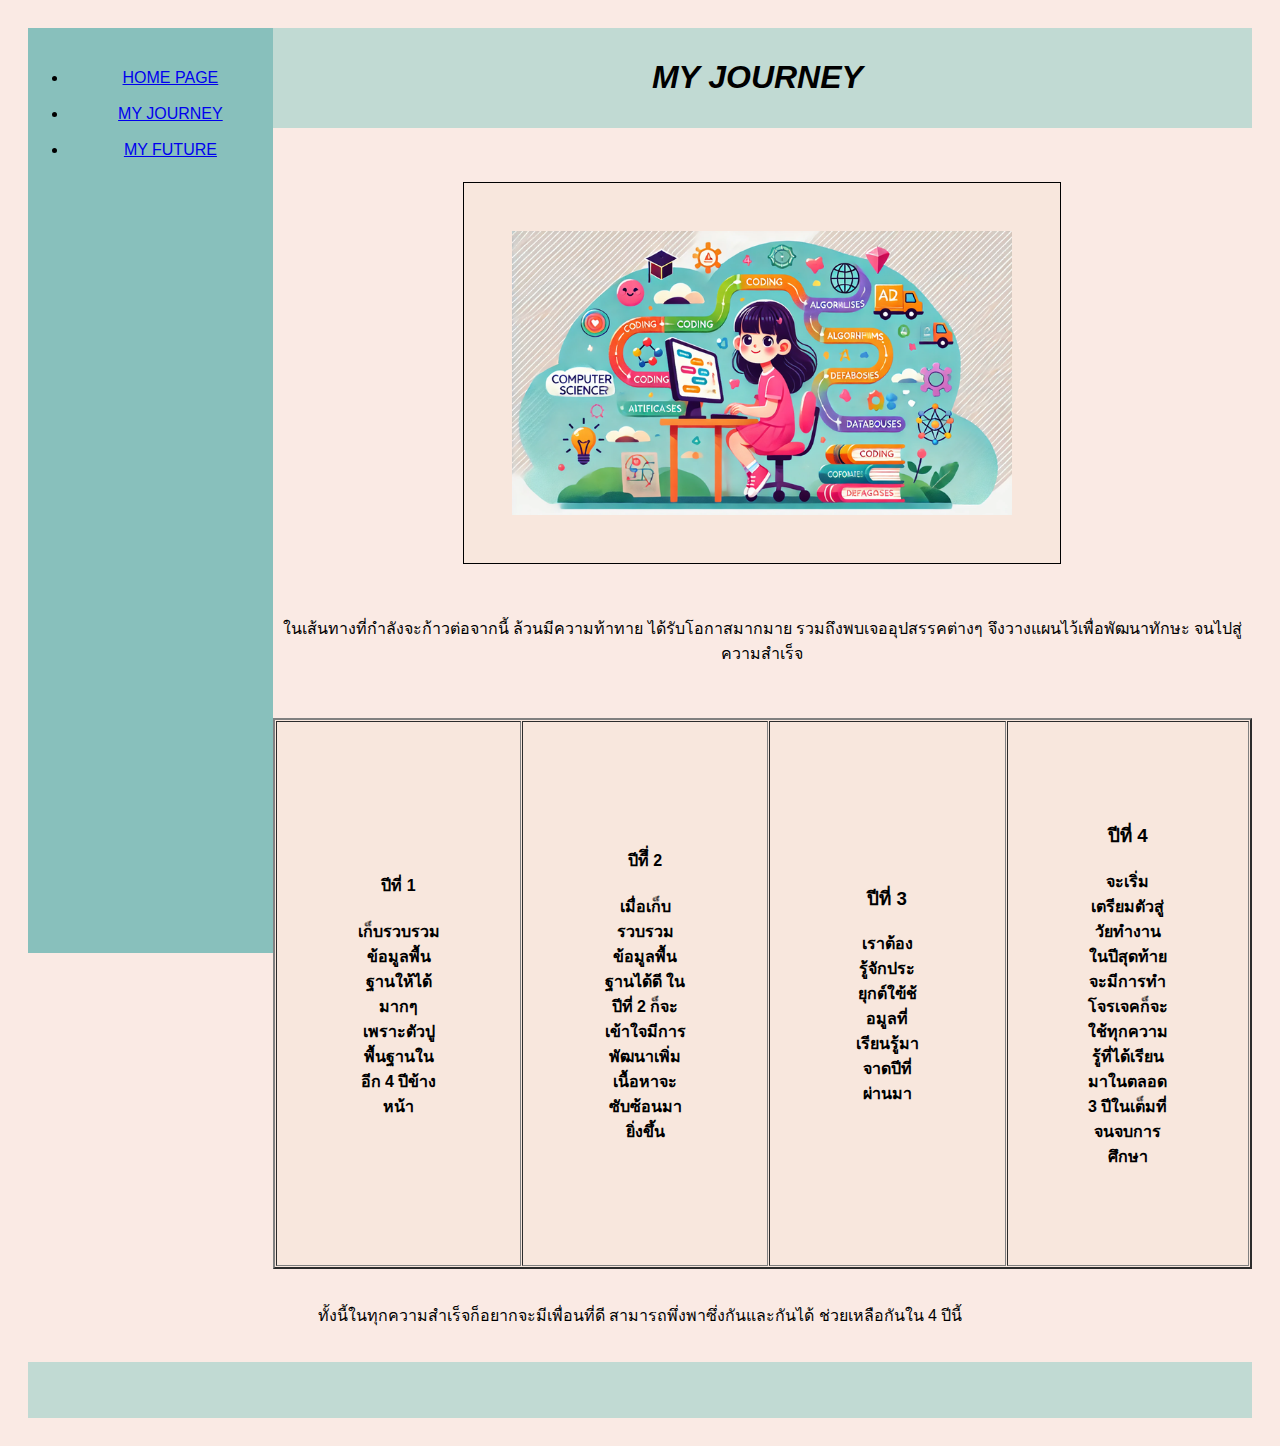
==== myjourney.html @ 1c12f4f7 "coppy folder form assignment 2" ====
<!DOCTYPE html>
<html lang="en">

<haed></haed>
    <title>achiraya website</title>
   <link rel="stylesheet" href="mystyle-myjourney.css">

</haed>

<nav>
    <ul>
    <li><a href="index.html">HOME PAGE</a></li>
    <br>
    <li><a href="myjourney.html">MY JOURNEY</a></li>
    <br>
    <li><a href="myfuture.html">MY FUTURE</a></li>
    </ul>
</nav>

<body>
<center>
    <header>
        <h1><font color="black"><i>MY JOURNEY</i></font></h1>
    
    </header>
</body>
<br>
<br>
<br>
<div class="container"><img src="resouces/mypic4.jpg" width="500"></div>
<br>
<br>
<p> ในเส้นทางที่กำลังจะก้าวต่อจากนี้ ล้วนมีความท้าทาย ได้รับโอกาสมากมาย รวมถึงพบเจออุปสรรคต่างๆ จึงวางแผนไว้เพื่อพัฒนาทักษะ จนไปสู่ความสำเร็จ</p>
<br>
<br>
<table border="2" cellspacing="1" cellpadding="80" width=”100%”>
<tr> 
<th width="100"> <h4>ปีที่ 1</h4>
<p>เก็บรวบรวมข้อมูลพื้นฐานให้ได้มากๆ เพราะตัวปูพื้นฐานในอีก 4 ปีข้างหน้า</p>

</th>
<th width="100"> <h4>ปีทีึ่ 2</h4>
<p>เมื่อเก็บรวบรวมข้อมูลพื้นฐานได้ดี ในปีที่ 2 ก็จะเข้าใจมีการพัฒนาเพิ่ม เนื้อหาจะซับซ้อนมายิ่งขึ้น</p>
</th>
<th width="100"> <h3>ปีที่ 3</h3>
<p>เราต้องรู้จักประยุกต์ใฃ้ช้อมูลที่เรียนรู้มาจาดปีที่ผ่านมา</p>
</th>
<th width="100"> <h3>ปีที่ 4</h3>
<p>จะเริ่มเตรียมตัวสู่วัยทำงาน ในปีสุดท้าย จะมีการทำโจรเจคก็จะใช้ทุกความรู้ที่ได้เรียนมาในตลอด 3 ปีในเต็มที่ จนจบการศึกษา</p>
</th>
</tr>


</table>

<br>
<p>ทั้งนี้ในทุกความสำเร็จก็อยากจะมีเพื่อนที่ดี สามารถพึ่งพาซึ่งกันและกันได้ ช่วยเหลือกันใน 4 ปีนี้</p>
<br>

<footer>
    <br>
    <br>
</footer>


</center>
---- mystyle-myjourney.css ----
html{
    font-family:'Trebuchet MS', 'Lucida Sans Unicode', 'Lucida Grande', 'Lucida Sans', Arial, sans-serif;
}

body{
    background-color: rgb(250, 234, 228);
    background-repeat: no-repeat;
    padding: 20px;
}

header{
    background-color: rgb(193, 218, 211);
    padding: 10px;
}

nav {
    background-color: #88c0bc;
    text-align: center;
    float: left;
    width: 20%;
    height: 100vh;
    padding-top: 25px;
    position: sticky;
    top: 0px;
}

.container {
    background-color: rgb(248, 231, 221);
    max-width: 500px;
    margin: 0 auto;
    border: 1px solid black;
    padding: 3rem;
    display: flex;
    justify-content: center;
    align-items: flex-start;
    border-radius: px;
}

table{
    background-color: rgb(248, 231, 221);
}

footer{
    background-color: rgb(193, 218, 211);
    padding: 10px;
}
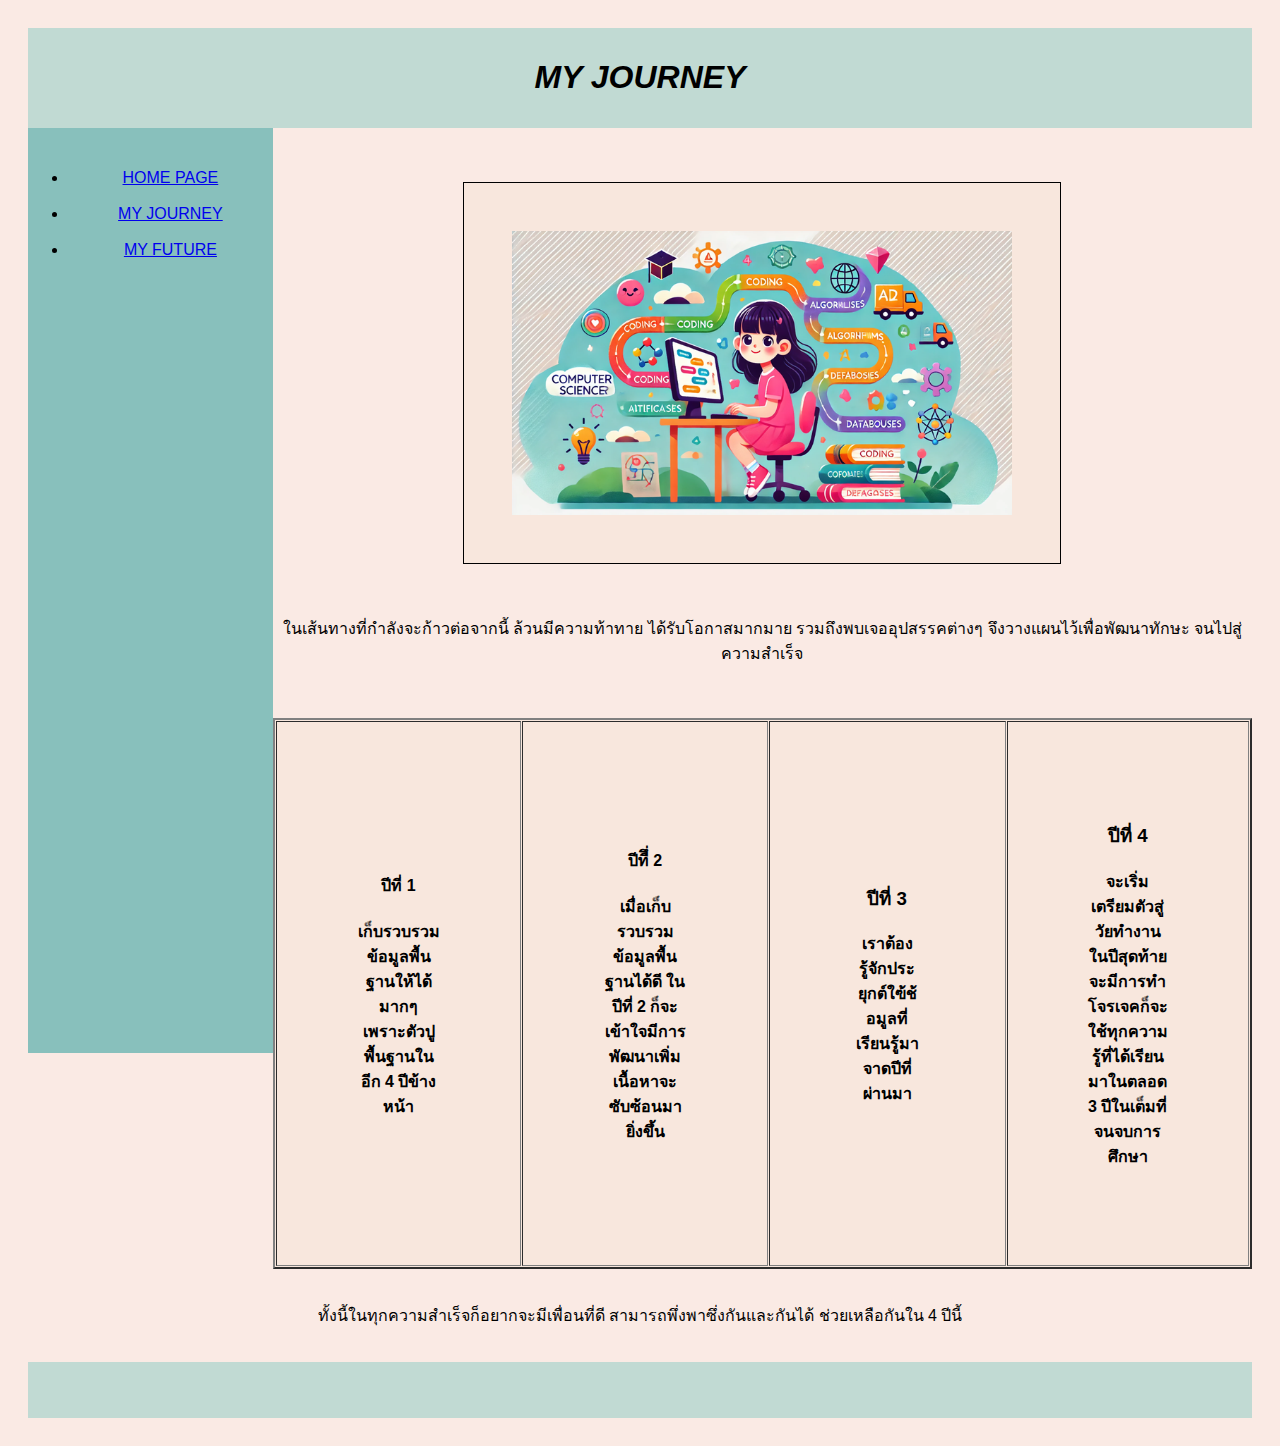
==== commit cceb568b: "add media in myfuture.css and myjourney.css" ====
--- a/myjourney.html
+++ b/myjourney.html
@@ -7,15 +7,6 @@
 
 </haed>
 
-<nav>
-    <ul>
-    <li><a href="index.html">HOME PAGE</a></li>
-    <br>
-    <li><a href="myjourney.html">MY JOURNEY</a></li>
-    <br>
-    <li><a href="myfuture.html">MY FUTURE</a></li>
-    </ul>
-</nav>
 
 <body>
 <center>
@@ -23,6 +14,17 @@
         <h1><font color="black"><i>MY JOURNEY</i></font></h1>
     
     </header>
+
+    <nav>
+        <ul>
+        <li><a href="index.html">HOME PAGE</a></li>
+        <br>
+        <li><a href="myjourney.html">MY JOURNEY</a></li>
+        <br>
+        <li><a href="myfuture.html">MY FUTURE</a></li>
+        </ul>
+    </nav>
+    
 </body>
 <br>
 <br>
--- a/mystyle-myjourney.css
+++ b/mystyle-myjourney.css
@@ -43,4 +43,15 @@
 footer{
     background-color: rgb(193, 218, 211);
     padding: 10px;
-}+}
+
+@media (max-width: 1000px){
+    nav {
+        width: 100%;
+        flex-direction: column;
+        text-align: center;
+        background-color: #9fc2c9;
+        height: 9vh;
+        border-bottom: #95c7d0;
+    
+    }